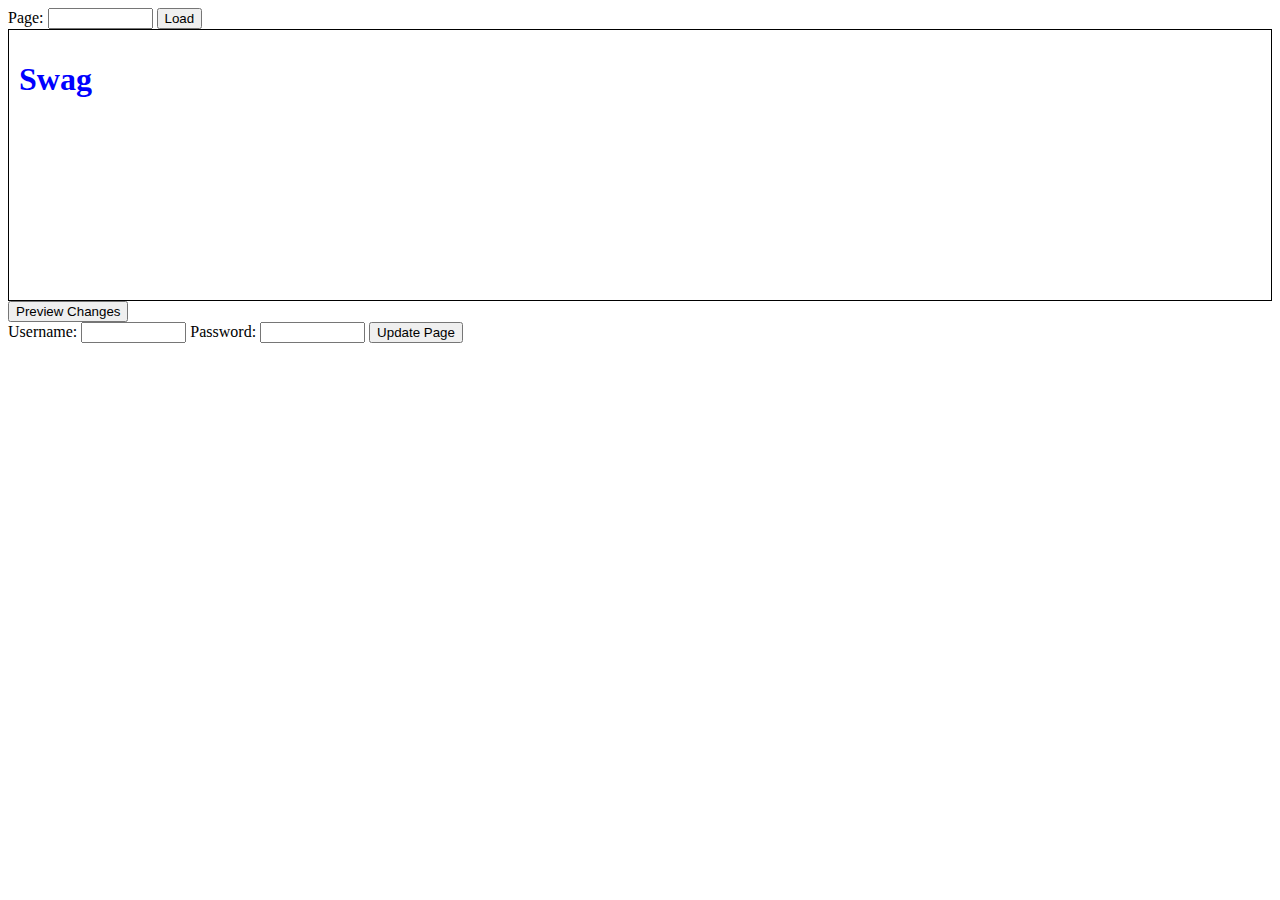
==== interface/index.html @ 8a91af44 "edit text working a bit" ====
<html>
    <head>
        <title></title>
        <link rel="stylesheet" href="style.css"/>
        <script src="index.js"></script>
    </head>
    <body>
        <div id="load-page-form">
            <label for="page-location">Page:</label>
            <input type="text" id="page-location" name="page-location" size="10">
            <button>Load</button>
        </div>
        <div id="page-editor">
            <html>
                <head>
                    <title>Yolo</title>
                    <link rel="stylesheet" href="home.css"/>
                </head>
                <body>
                    <h1 class="edit-text">Swag</h1>
                </body>
            </html>
        </div>
        <div id="preview-changes-form">
            <button>Preview Changes</button>
        </div>
        <div id="update-page-form">
            <label for="page-location">Username:</label>
            <input type="text" id="page-location" name="page-location" size="10">
            <label for="page-location">Password:</label>
            <input type="text" id="page-location" name="page-location" size="10">
            <button>Update Page</button>
        </div>
    </body>
</html>
---- interface/style.css ----
#page-editor{
    border: 1px solid black;
    padding: 10px;
    min-height: 250px;
    min-width: 250px;
}

.edit-text{
    cursor: text;
}

.active-edit-text{
    border: 1px solid blue;
    background-color: #fafafa;
}
---- interface/home.css ----
h1{
    color: blue;
}
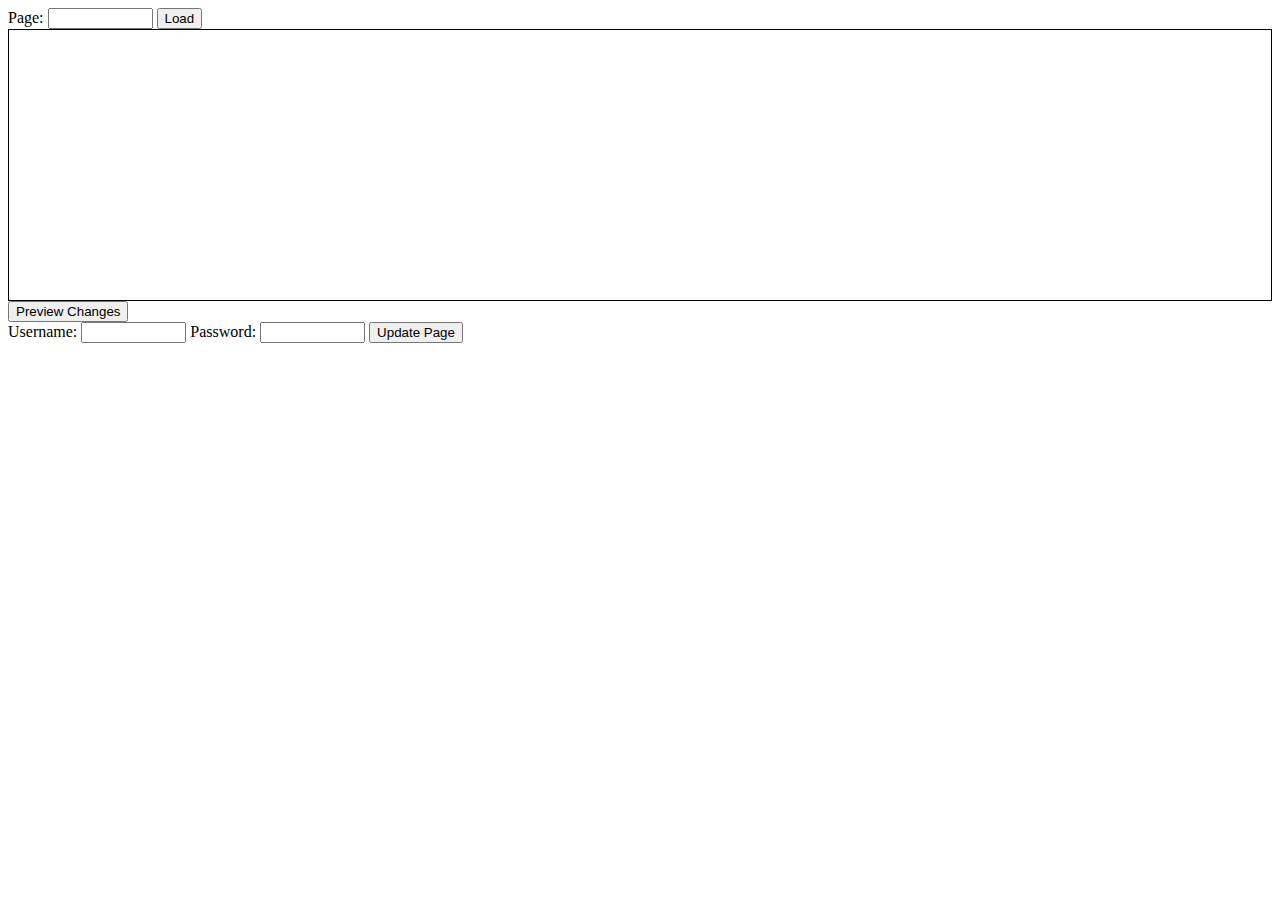
==== commit 1a414bc6: "stuff" ====
--- a/interface/index.html
+++ b/interface/index.html
@@ -8,18 +8,9 @@
         <div id="load-page-form">
             <label for="page-location">Page:</label>
             <input type="text" id="page-location" name="page-location" size="10">
-            <button>Load</button>
+            <button onclick="loadPage()">Load</button>
         </div>
         <div id="page-editor">
-            <html>
-                <head>
-                    <title>Yolo</title>
-                    <link rel="stylesheet" href="home.css"/>
-                </head>
-                <body>
-                    <h1 class="edit-text">Swag</h1>
-                </body>
-            </html>
         </div>
         <div id="preview-changes-form">
             <button>Preview Changes</button>
@@ -29,7 +20,7 @@
             <input type="text" id="page-location" name="page-location" size="10">
             <label for="page-location">Password:</label>
             <input type="text" id="page-location" name="page-location" size="10">
-            <button>Update Page</button>
+            <button onclick="updatePage()">Update Page</button>
         </div>
     </body>
 </html>--- a/interface/style.css
+++ b/interface/style.css
@@ -9,7 +9,13 @@
     cursor: text;
 }
 
+.edit-text:hover{
+    background-color: #eeeeff;
+    border: 1px solid #ccccff;
+}
+
 .active-edit-text{
     border: 1px solid blue;
+    color: blue;
     background-color: #fafafa;
 }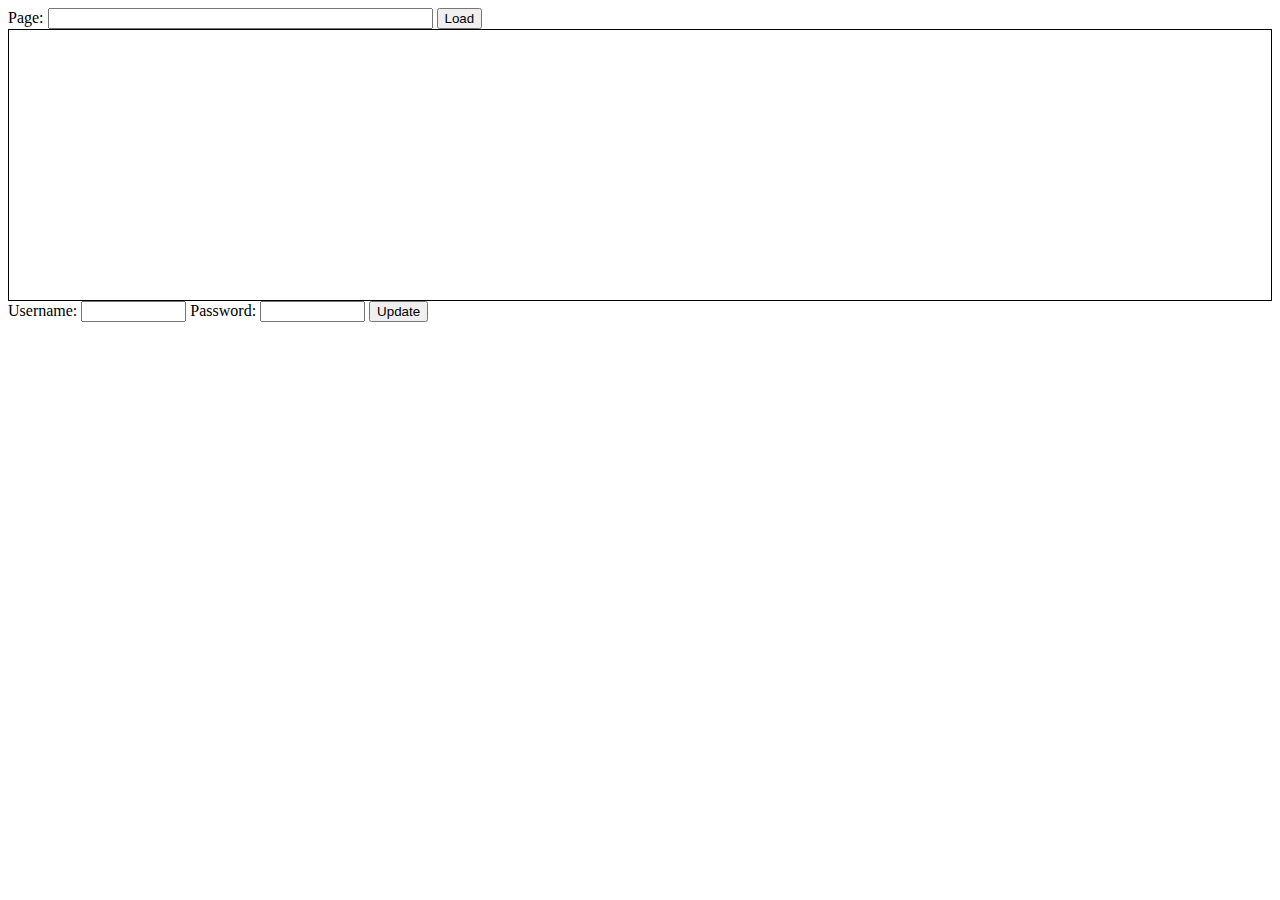
==== commit e5c0048a: "move example files, prevent backspace nav, remove unnecessary button" ====
--- a/interface/index.html
+++ b/interface/index.html
@@ -7,20 +7,18 @@
     <body>
         <div id="load-page-form">
             <label for="page-location">Page:</label>
-            <input type="text" id="page-location" name="page-location" size="10">
+            <input type="text" id="page-location" name="page-location" size="45">
             <button onclick="loadPage()">Load</button>
         </div>
         <div id="page-editor">
-        </div>
-        <div id="preview-changes-form">
-            <button>Preview Changes</button>
+            <!-- PAGE WILL LOAD HERE -->
         </div>
         <div id="update-page-form">
-            <label for="page-location">Username:</label>
-            <input type="text" id="page-location" name="page-location" size="10">
-            <label for="page-location">Password:</label>
-            <input type="text" id="page-location" name="page-location" size="10">
-            <button onclick="updatePage()">Update Page</button>
+            <label for="username">Username:</label>
+            <input type="text" id="username" name="username" size="10">
+            <label for="password">Password:</label>
+            <input type="text" id="password" name="password" size="10">
+            <button onclick="updatePage()">Update</button>
         </div>
     </body>
 </html>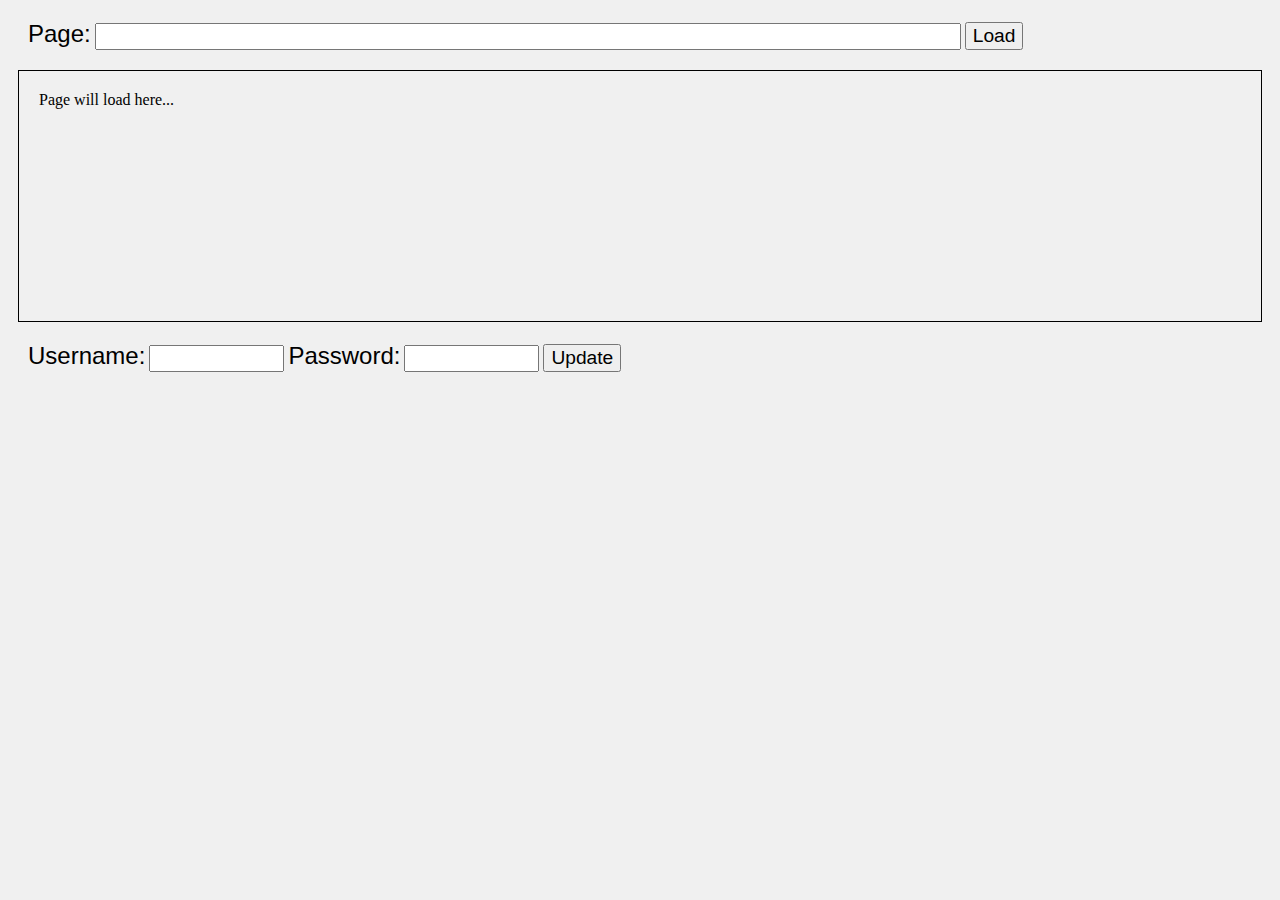
==== commit 26ed6e2d: "update style of interface" ====
--- a/interface/index.html
+++ b/interface/index.html
@@ -1,24 +1,25 @@
 <html>
     <head>
-        <title></title>
+        <title>Endito</title>
         <link rel="stylesheet" href="style.css"/>
         <script src="index.js"></script>
     </head>
     <body>
         <div id="load-page-form">
-            <label for="page-location">Page:</label>
-            <input type="text" id="page-location" name="page-location" size="45">
-            <button onclick="loadPage()">Load</button>
+            <label for="page-location" class="form-label">Page:</label>
+            <input type="text" id="page-location" name="page-location" size="80%" style="font-size: large;"/>
+            <button onclick="loadPage()" class="form-button">Load</button>
         </div>
         <div id="page-editor">
             <!-- PAGE WILL LOAD HERE -->
+            <p style="margin:20px;">Page will load here...</p>
         </div>
         <div id="update-page-form">
-            <label for="username">Username:</label>
-            <input type="text" id="username" name="username" size="10">
-            <label for="password">Password:</label>
-            <input type="text" id="password" name="password" size="10">
-            <button onclick="updatePage()">Update</button>
+            <label for="username" class="form-label">Username:</label>
+            <input type="text" id="username" name="username" size="10" style="font-size: large;">
+            <label for="password" class="form-label">Password:</label>
+            <input type="text" id="password" name="password" size="10" style="font-size: large;">
+            <button onclick="updatePage()" class="form-button">Update</button>
         </div>
     </body>
 </html>--- a/interface/style.css
+++ b/interface/style.css
@@ -1,20 +1,38 @@
-#page-editor{
+html {
+    background-color: #f0f0f0;
+}
+
+#load-page-form, #update-page-form {
+    margin: 20px;
+}
+
+#page-editor {
     border: 1px solid black;
-    padding: 10px;
+    margin: 10px;
     min-height: 250px;
     min-width: 250px;
 }
 
-.edit-text{
+.form-label {
+    font-size: x-large;
+    font-family: Helvetica;
+}
+
+.form-button {
+    font-size: larger; 
+    font-family: Helvetica;
+}
+
+.edit-text {
     cursor: text;
 }
 
-.edit-text:hover{
+.edit-text:hover {
     background-color: #eeeeff;
     border: 1px solid #ccccff;
 }
 
-.active-edit-text{
+.active-edit-text {
     border: 1px solid blue;
     color: blue;
     background-color: #fafafa;
